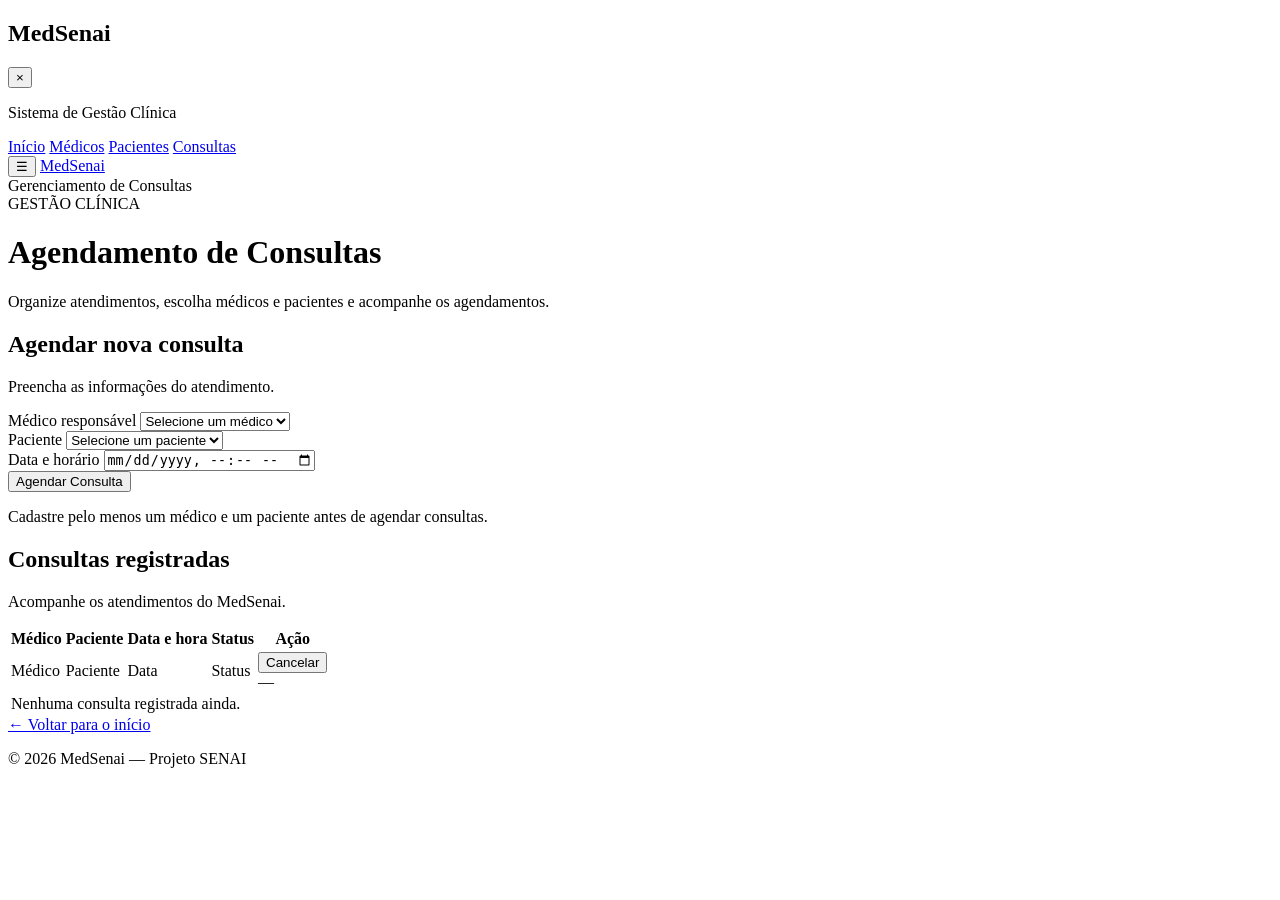
==== src/main/resources/templates/consultas.html @ c46442a3 "Atualizacao do MedSenai - cadastros e consultas" ====
<!DOCTYPE html>
<html lang="pt-BR" xmlns:th="http://www.thymeleaf.org">

<head>
    <meta charset="UTF-8">
    <meta name="viewport"
          content="width=device-width, initial-scale=1.0">

    <title>Consultas | MedSenai</title>

    <link rel="stylesheet" href="/css/style.css">
    <script src="/js/script.js" defer></script>
</head>

<body>

    <!-- MENU LATERAL -->
    <div class="overlay" id="overlay"></div>

    <aside class="sidebar" id="sidebar">

        <div class="sidebar-header">
            <h2>Med<span>Senai</span></h2>

            <button type="button" id="closeMenu"
                    aria-label="Fechar menu">
                &times;
            </button>
        </div>

        <p class="sidebar-subtitle">
            Sistema de Gestão Clínica
        </p>

        <nav class="sidebar-nav">
            <a href="/">Início</a>
            <a href="/medicos">Médicos</a>
            <a href="/pacientes">Pacientes</a>
            <a href="/consultas" class="active">Consultas</a>
        </nav>

    </aside>

    <!-- CABEÇALHO -->
    <header class="header">

        <div class="header-left">

            <button type="button"
                    class="menu-button"
                    id="openMenu"
                    aria-label="Abrir menu"
                    aria-controls="sidebar"
                    aria-expanded="false">
                ☰
            </button>

            <a href="/" class="logo">
                Med<span>Senai</span>
            </a>

        </div>

        <div class="header-right">
            Gerenciamento de Consultas
        </div>

    </header>

    <!-- CONTEÚDO PRINCIPAL -->
    <main class="medicos-page">

        <div class="page-heading">
            <span class="section-tag">GESTÃO CLÍNICA</span>

            <h1>Agendamento de Consultas</h1>

            <p>
                Organize atendimentos, escolha médicos
                e pacientes e acompanhe os agendamentos.
            </p>
        </div>

        <!-- MENSAGENS -->
        <div class="management-panel"
             th:if="${sucesso != null}">
            <p th:text="${sucesso}"></p>
        </div>

        <div class="management-panel"
             th:if="${erro != null}">
            <p th:text="${erro}"></p>
        </div>

        <!-- FORMULÁRIO -->
        <section class="management-panel">

            <h2>Agendar nova consulta</h2>

            <p class="panel-description">
                Preencha as informações do atendimento.
            </p>

            <form action="/consultas"
                  th:action="@{/consultas}"
                  method="post"
                  class="medicos-form">

                <!-- MÉDICO -->
                <div class="form-group">

                    <label for="crm">Médico responsável</label>

                    <select id="crm" name="crm" required>

                        <option value="">
                            Selecione um médico
                        </option>

                        <option
                            th:each="medico : ${medicos}"
                            th:value="${medico.crm}"
                            th:text="${medico.nome + ' - ' + medico.especialidade}">
                        </option>

                    </select>
                </div>

                <!-- PACIENTE -->
                <div class="form-group">

                    <label for="documento">Paciente</label>

                    <select id="documento"
                            name="documento" required>

                        <option value="">
                            Selecione um paciente
                        </option>

                        <option
                            th:each="paciente : ${pacientes}"
                            th:value="${paciente.documento}"
                            th:text="${paciente.nome}">
                        </option>

                    </select>
                </div>

                <!-- DATA E HORA -->
                <div class="form-group">

                    <label for="dataHora">
                        Data e horário
                    </label>

                    <input type="datetime-local"
                           id="dataHora"
                           name="dataHora"
                           required>
                </div>

                <!-- CADASTRAR -->
                <button type="submit"
                        class="submit-button">
                    Agendar Consulta
                </button>

            </form>

            <p class="panel-description"
               th:if="${#lists.isEmpty(medicos) or #lists.isEmpty(pacientes)}">
                Cadastre pelo menos um médico e um
                paciente antes de agendar consultas.
            </p>

        </section>

        <!-- LISTA DE CONSULTAS -->
        <section class="management-panel">

            <h2>Consultas registradas</h2>

            <p class="panel-description">
                Acompanhe os atendimentos do MedSenai.
            </p>

            <div class="table-container">

                <table class="medicos-table">

                    <thead>
                        <tr>
                            <th>Médico</th>
                            <th>Paciente</th>
                            <th>Data e hora</th>
                            <th>Status</th>
                            <th>Ação</th>
                        </tr>
                    </thead>

                    <tbody>

                        <tr th:each="consulta, estado : ${consultas}">

                            <td th:text="${consulta.medico.nome}">
                                Médico
                            </td>

                            <td th:text="${consulta.paciente.nome}">
                                Paciente
                            </td>

                            <td th:text="${#temporals.format(consulta.dataHora, 'dd/MM/yyyy HH:mm')}">
                                Data
                            </td>

                            <td th:text="${consulta.cancelada ? 'Cancelada' : 'Agendada'}">
                                Status
                            </td>

                            <td>
                                <form
                                    th:if="${!consulta.cancelada}"
                                    th:action="@{/consultas/{indice}/cancelar(indice=${estado.index})}"
                                    method="post">

                                    <button type="submit"
                                            class="cancel-button">
                                        Cancelar
                                    </button>

                                </form>

                                <span th:if="${consulta.cancelada}">
                                    —
                                </span>
                            </td>

                        </tr>

                        <tr th:if="${#lists.isEmpty(consultas)}">
                            <td colspan="5" class="empty-state">
                                Nenhuma consulta registrada ainda.
                            </td>
                        </tr>

                    </tbody>

                </table>

            </div>
        </section>

        <a href="/" class="back-link">
            ← Voltar para o início
        </a>

    </main>

    <!-- RODAPÉ -->
    <footer>
        <p>© 2026 MedSenai — Projeto SENAI</p>
    </footer>

</body>
</html>
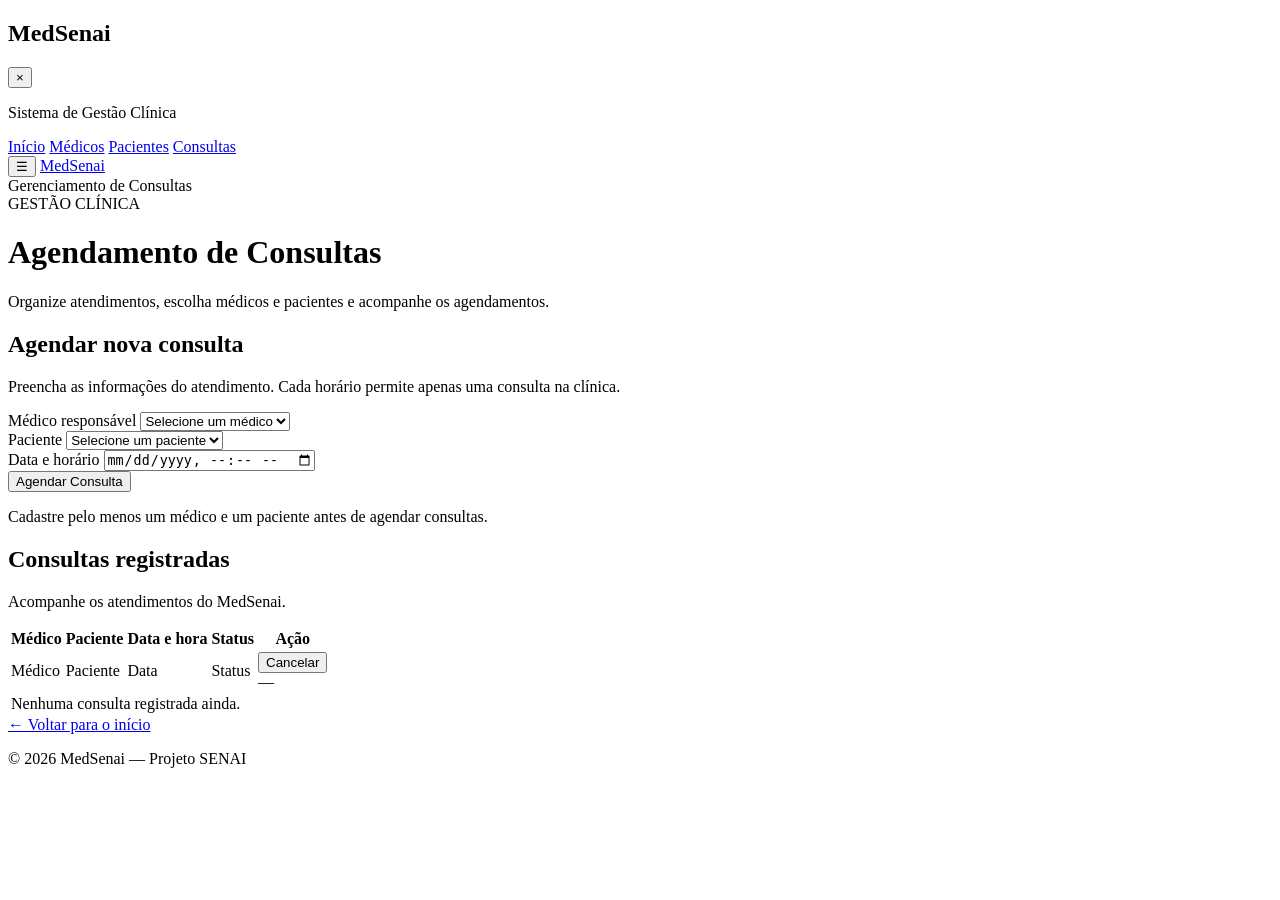
==== commit 6f526b2a: "Atualiza agendamento e listas da página inicial" ====
--- a/src/main/resources/templates/consultas.html
+++ b/src/main/resources/templates/consultas.html
@@ -89,7 +89,7 @@
         </div>
 
         <div class="management-panel"
-             th:if="${erro != null}">
+             th:if="${erro != null}" role="alert">
             <p th:text="${erro}"></p>
         </div>
 
@@ -99,7 +99,7 @@
             <h2>Agendar nova consulta</h2>
 
             <p class="panel-description">
-                Preencha as informações do atendimento.
+                Preencha as informações do atendimento. Cada horário permite apenas uma consulta na clínica.
             </p>
 
             <form action="/consultas"
@@ -158,6 +158,7 @@
                     <input type="datetime-local"
                            id="dataHora"
                            name="dataHora"
+                           step="60"
                            required>
                 </div>
 
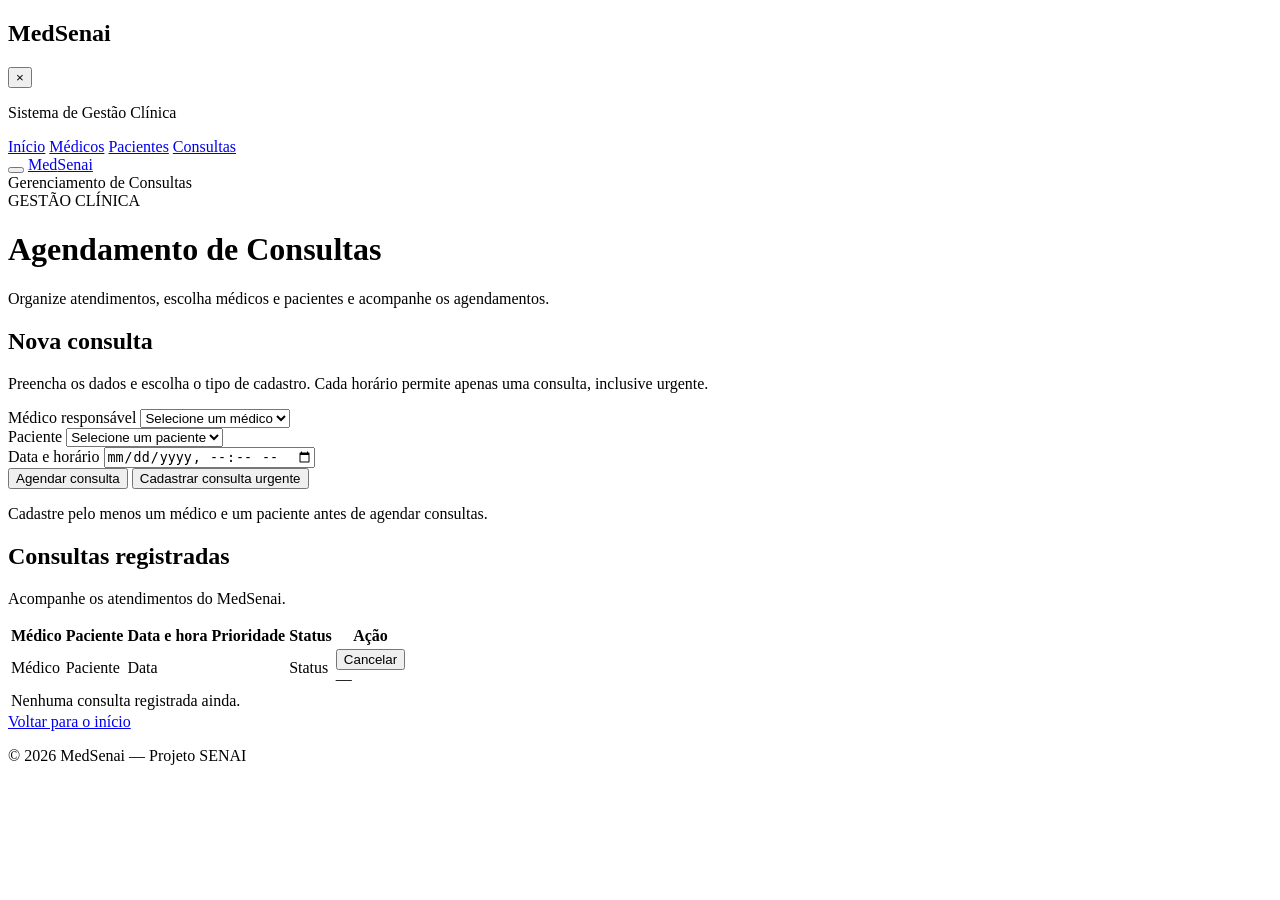
==== commit dcab77a5: "Adiciona consultas urgentes, remove CRM e simplifica interface" ====
--- a/src/main/resources/templates/consultas.html
+++ b/src/main/resources/templates/consultas.html
@@ -53,7 +53,7 @@
                     aria-label="Abrir menu"
                     aria-controls="sidebar"
                     aria-expanded="false">
-                ☰
+                <span class="menu-icon" aria-hidden="true"></span>
             </button>
 
             <a href="/" class="logo">
@@ -96,10 +96,10 @@
         <!-- FORMULÁRIO -->
         <section class="management-panel">
 
-            <h2>Agendar nova consulta</h2>
+            <h2 id="agendamento">Nova consulta</h2>
 
             <p class="panel-description">
-                Preencha as informações do atendimento. Cada horário permite apenas uma consulta na clínica.
+                Preencha os dados e escolha o tipo de cadastro. Cada horário permite apenas uma consulta, inclusive urgente.
             </p>
 
             <form action="/consultas"
@@ -110,9 +110,9 @@
                 <!-- MÉDICO -->
                 <div class="form-group">
 
-                    <label for="crm">Médico responsável</label>
-
-                    <select id="crm" name="crm" required>
+                    <label for="medicoId">Médico responsável</label>
+
+                    <select id="medicoId" name="medicoId" required>
 
                         <option value="">
                             Selecione um médico
@@ -120,7 +120,7 @@
 
                         <option
                             th:each="medico : ${medicos}"
-                            th:value="${medico.crm}"
+                            th:value="${medico.id}"
                             th:text="${medico.nome + ' - ' + medico.especialidade}">
                         </option>
 
@@ -163,10 +163,10 @@
                 </div>
 
                 <!-- CADASTRAR -->
-                <button type="submit"
-                        class="submit-button">
-                    Agendar Consulta
-                </button>
+                <div class="form-actions">
+                    <button type="submit" name="urgente" value="false" class="submit-button">Agendar consulta</button>
+                    <button type="submit" name="urgente" value="true" class="urgent-button">Cadastrar consulta urgente</button>
+                </div>
 
             </form>
 
@@ -196,6 +196,7 @@
                             <th>Médico</th>
                             <th>Paciente</th>
                             <th>Data e hora</th>
+                            <th>Prioridade</th>
                             <th>Status</th>
                             <th>Ação</th>
                         </tr>
@@ -217,6 +218,7 @@
                                 Data
                             </td>
 
+                            <td><span class="priority" th:classappend="${consulta.urgente ? 'priority-urgent' : ''}" th:text="${consulta.urgente ? 'Urgente' : 'Rotina'}"></span></td>
                             <td th:text="${consulta.cancelada ? 'Cancelada' : 'Agendada'}">
                                 Status
                             </td>
@@ -242,7 +244,7 @@
                         </tr>
 
                         <tr th:if="${#lists.isEmpty(consultas)}">
-                            <td colspan="5" class="empty-state">
+                            <td colspan="6" class="empty-state">
                                 Nenhuma consulta registrada ainda.
                             </td>
                         </tr>
@@ -255,7 +257,7 @@
         </section>
 
         <a href="/" class="back-link">
-            ← Voltar para o início
+            Voltar para o início
         </a>
 
     </main>
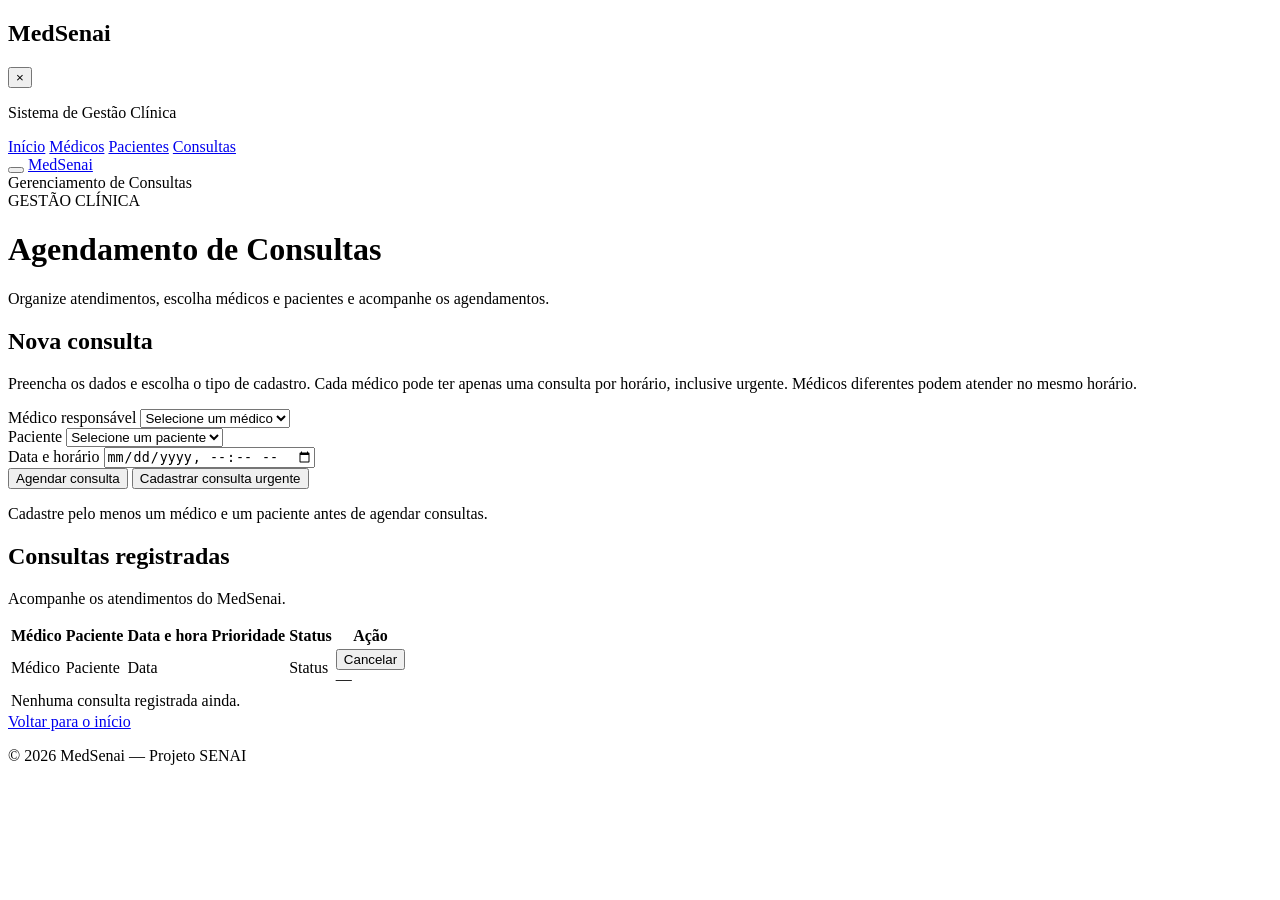
==== commit 07cc057a: "Permite consultas simultâneas com médicos diferentes" ====
--- a/src/main/resources/templates/consultas.html
+++ b/src/main/resources/templates/consultas.html
@@ -99,7 +99,7 @@
             <h2 id="agendamento">Nova consulta</h2>
 
             <p class="panel-description">
-                Preencha os dados e escolha o tipo de cadastro. Cada horário permite apenas uma consulta, inclusive urgente.
+                Preencha os dados e escolha o tipo de cadastro. Cada médico pode ter apenas uma consulta por horário, inclusive urgente. Médicos diferentes podem atender no mesmo horário.
             </p>
 
             <form action="/consultas"
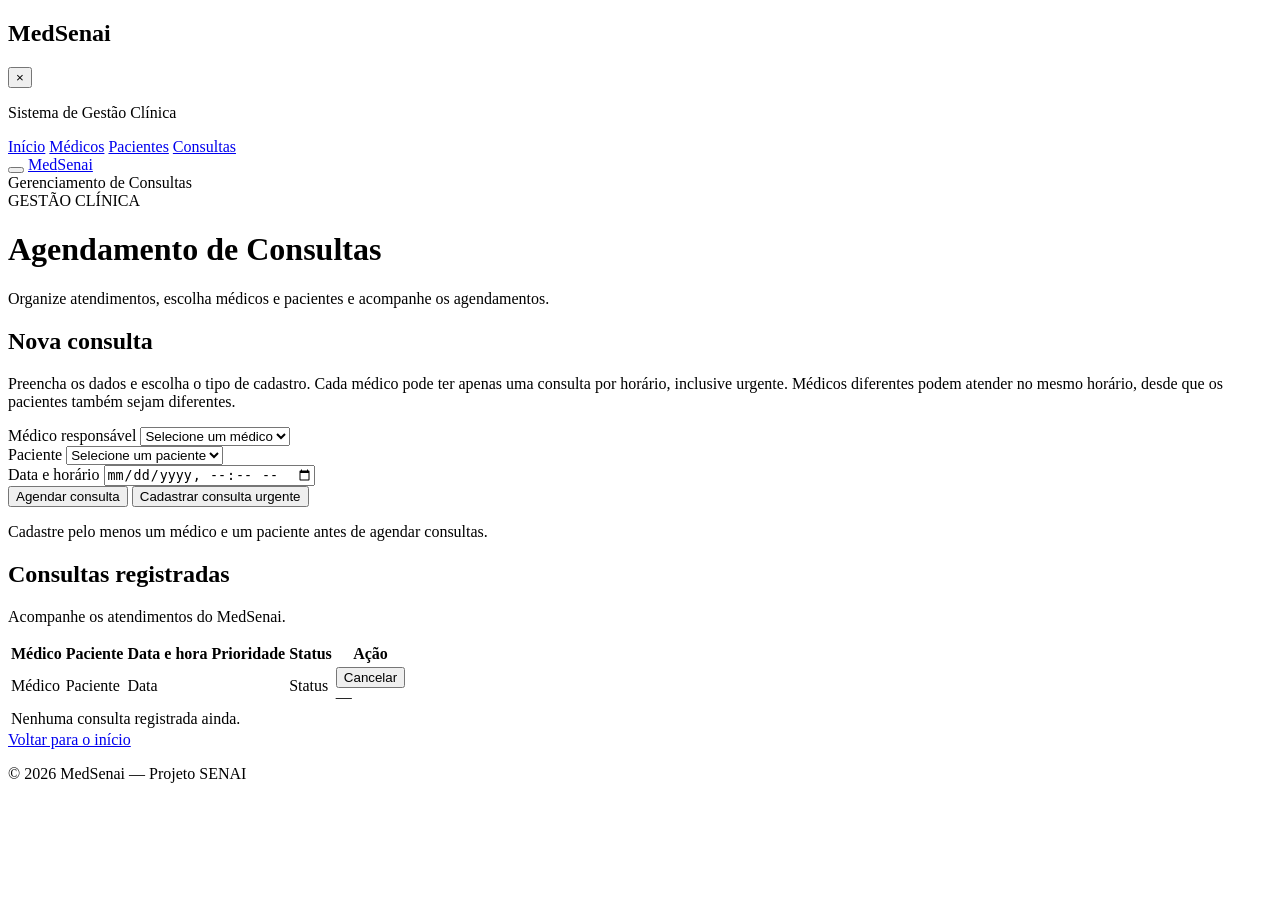
==== commit e579bf4c: "Bloqueia conflitos do paciente e adiciona ícone da aba" ====
--- a/src/main/resources/templates/consultas.html
+++ b/src/main/resources/templates/consultas.html
@@ -3,6 +3,7 @@
 <html lang="pt-BR" xmlns:th="http://www.thymeleaf.org">
 
 <head>
+    <link rel="icon" type="image/svg+xml" href="/favicon.svg">
     <meta charset="UTF-8">
     <meta name="viewport"
           content="width=device-width, initial-scale=1.0">
@@ -99,7 +100,7 @@
             <h2 id="agendamento">Nova consulta</h2>
 
             <p class="panel-description">
-                Preencha os dados e escolha o tipo de cadastro. Cada médico pode ter apenas uma consulta por horário, inclusive urgente. Médicos diferentes podem atender no mesmo horário.
+                Preencha os dados e escolha o tipo de cadastro. Cada médico pode ter apenas uma consulta por horário, inclusive urgente. Médicos diferentes podem atender no mesmo horário, desde que os pacientes também sejam diferentes.
             </p>
 
             <form action="/consultas"
